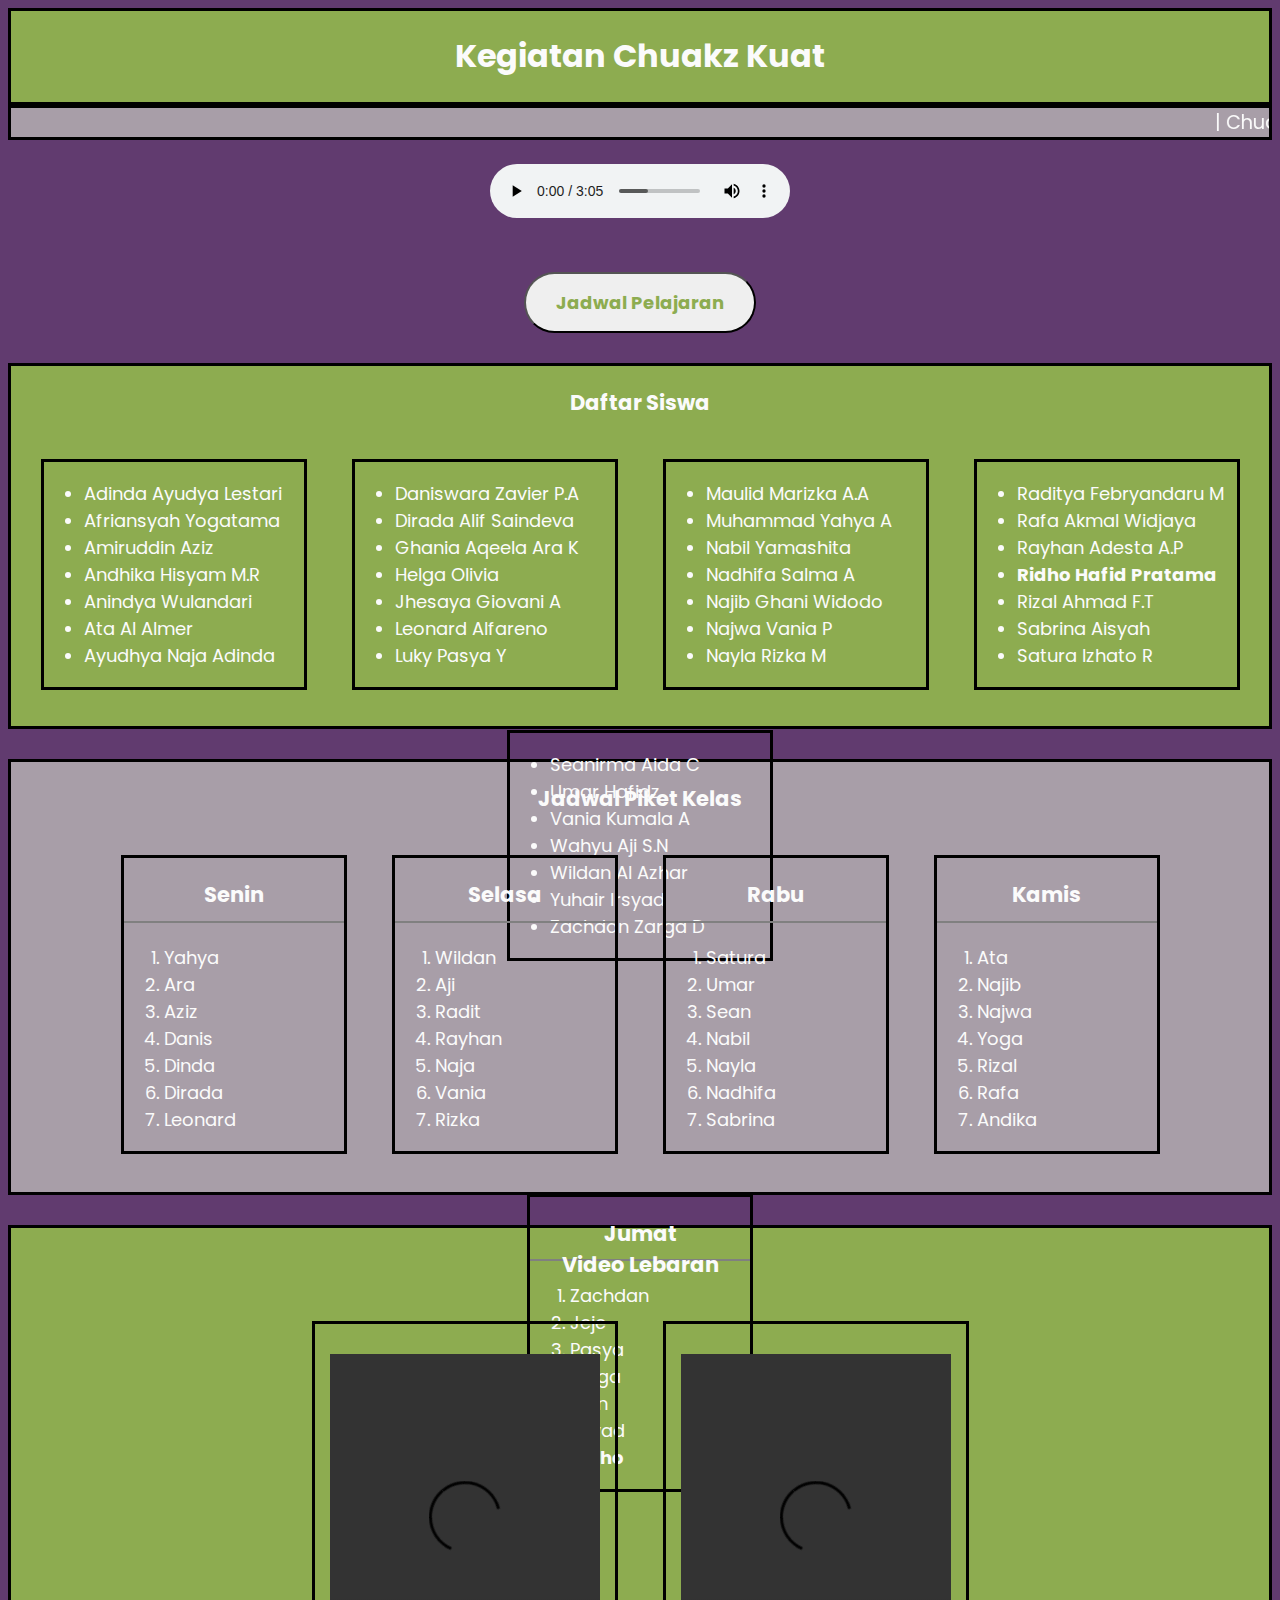
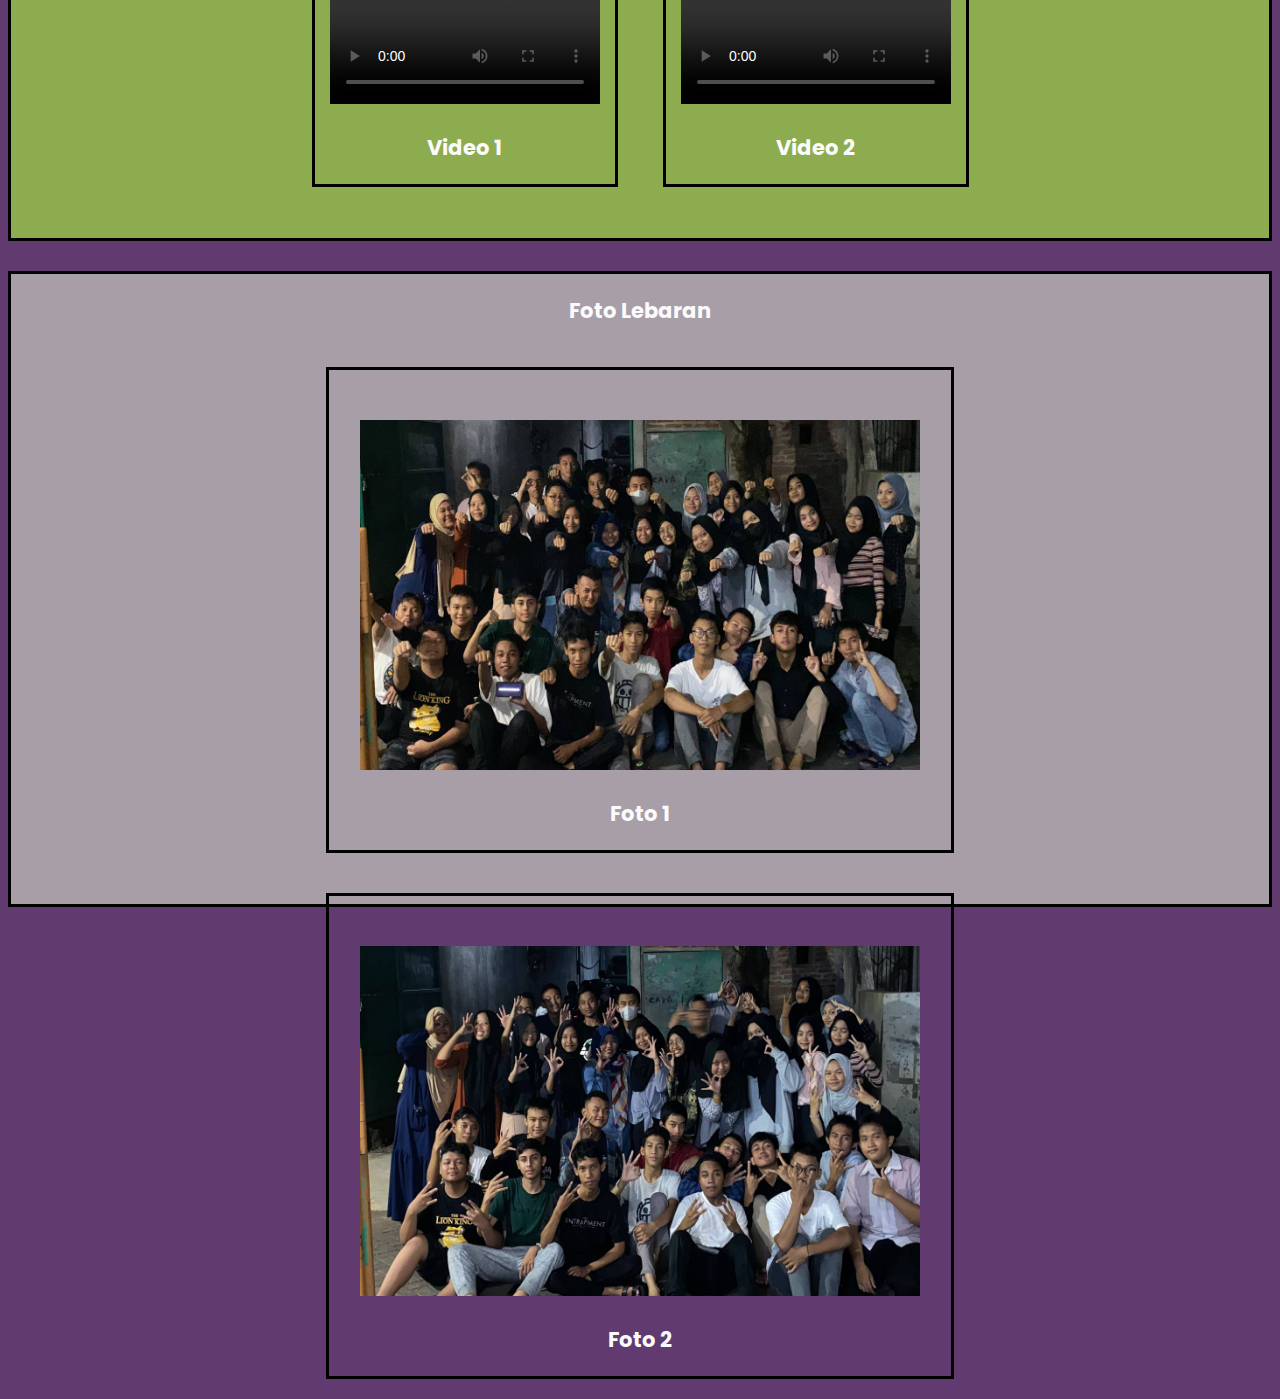
==== index.html @ ab46d104 "Update and rename tugas2.html to index.html" ====
<!DOCTYPE html>
<html>
<head>
    <meta charset="UTF-8">
    <meta name="viewport" content="width=device-width, initial-scale=1.0">
    <title>Tugas Ridho</title>
    <link rel="stylesheet" href="tugas2.css">
</head>
<body>
    <div id="header">
        <h1>Kegiatan Chuakz Kuat</h1>
    </div>
    <marquee scrollamount+="25" class="tulisangerak">| Chuakz Cerdas | Chuakz Rajin | Chuakz Baik |</marquee>
    <center>
    <audio controls>
        <source src="OMA x MF DOOM_ Rapp Snitch Knishes (Instrumental) Live.mp3" type="audio/mp3">
    </audio>
    </center>
<div>
    <center><button id="pencetan" ><b>Jadwal Pelajaran</b></button></center>
    <div class="jadwalpelajaran" id="daftar1">
        <table border="1" cellpadding="20" cellspacing="1" id="tabel1" class="tabelpelajaran" style="display: none;">
           <tr>
            <th></th>
            <th>1</th>
            <th>2</th>
            <th>3</th>
            <th>4</th>
            <th>5</th>
            <th>6</th>
            <th>7</th>
            <th>8</th>
            <th>9</th>
            <th>10</th>
           </tr>
           <tr>
            <th>Senin</th>
            <th colspan="6">KRPL</th>
            <th colspan="1">BJW</th>
            <th colspan="3">BIN</th>
           </tr>
           <th>Selasa</th>
           <th colspan="6">KRPL</th>
           <th colspan="4">RBT</th>
           <tr>
            <th>Rabu</th>
            <th colspan="2">SJR</th>
            <th colspan="4">BNG</th>
            <th colspan="2">POR</th>
            <th colspan="2">PPS</th>
           </tr>
           <th>Kamis</th>
           <th colspan="6">KRPL</th>
           <th colspan="3">MTK</th>
           <th colspan="1">BJW</th>
           <tr>
            <th>Jumat</th>
            <th colspan="3">PAG</th>
            <th colspan="5">PKK</th>
            <th colspan="2">---</th>
           </tr>
        </table>
    </div>
</div>

<center>
<div class="daftarsiswa">
    <div id="siswa">
        <h3>Daftar Siswa</h3>
        <div class="card1">
            <ul>
                <li>Adinda Ayudya Lestari</li>
                <li>Afriansyah Yogatama</li>
                <li>Amiruddin Aziz</li>
                <li>Andhika Hisyam M.R</li>
                <li>Anindya Wulandari</li>
                <li>Ata Al Almer</li>
                <li>Ayudhya Naja Adinda</li>
            </ul>
        </div>

        <div class="card2">
            <ul>
                <li>Daniswara Zavier P.A</li>
                <li>Dirada Alif Saindeva</li>
                <li>Ghania Aqeela Ara K</li>
                <li>Helga Olivia</li>
                <li>Jhesaya Giovani A</li>
                <li>Leonard Alfareno</li>
                <li>Luky Pasya Y</li>
            </ul>
        </div>

        <div class="card3">
            <ul>
                <li>Maulid Marizka A.A</li>
                <li>Muhammad Yahya A</li>
                <li>Nabil Yamashita</li>
                <li>Nadhifa Salma A</li>
                <li>Najib Ghani Widodo</li>
                <li>Najwa Vania P</li>
                <li>Nayla Rizka M</li>
            </ul>
        </div>

        <div class="card4">
            <ul>
                <li>Raditya Febryandaru M</li>
                <li>Rafa Akmal Widjaya</li>
                <li>Rayhan Adesta A.P</li>
                <li><b>Ridho Hafid Pratama</b></li>
                <li>Rizal Ahmad F.T</li>
                <li>Sabrina Aisyah</li>
                <li>Satura Izhato R</li>
            </ul>
        </div>

        <div class="card5">
            <ul>
                <li>Seanirma Aida C</li>
                <li>Umar Hafidz</li>
                <li>Vania Kumala A</li>
                <li>Wahyu Aji S.N</li>
                <li>Wildan Al Azhar</li>
                <li>Yuhair Irsyad</li>
                <li>Zachdan Zarga D</li>
            </ul>
        </div>
    </div>
</div>
</center>

<center>
<div class="jaket">
    <div class="jadwalpiket">
        <h3>Jadwal Piket Kelas</h3>
        <div class="piket1">
            <h3>Senin<hr></h3>
            <ol>
                <li>Yahya</li>
                <li>Ara</li>
                <li>Aziz</li>
                <li>Danis</li>
                <li>Dinda</li>
                <li>Dirada</li>
                <li>Leonard</li>
            </ol>
        </div>

        <div class="piket2">
            <h3>Selasa<hr></h3>
            <ol>
                <li>Wildan</li>
                <li>Aji</li>
                <li>Radit</li>
                <li>Rayhan</li>
                <li>Naja</li>
                <li>Vania</li>
                <li>Rizka</li>
            </ol>
        </div>

        <div class="piket3">
            <h3>Rabu<hr></h3>
            <ol>
                <li>Satura</li>
                <li>Umar</li>
                <li>Sean</li>
                <li>Nabil</li>
                <li>Nayla</li>
                <li>Nadhifa</li>
                <li>Sabrina</li>
            </ol>
        </div>

        <div class="piket4">
            <h3>Kamis<hr></h3>
            <ol>
                <li>Ata</li>
                <li>Najib</li>
                <li>Najwa</li>
                <li>Yoga</li>
                <li>Rizal</li>
                <li>Rafa</li>
                <li>Andika</li>
            </ol>
        </div>

        <div class="piket5">
            <h3>Jumat<hr></h3>
            <ol>
            <li>Zachdan</li>
            <li>Jeje</li>
            <li>Pasya</li>
            <li>Helga</li>
            <li>Anin</li>
            <li>Irsyad</li>
            <li><b>Ridho</b></li>
            </ol>
        </div>
    </div>
</div>
</center>

<center>
<div class="vidbar">
    <div class="vidlebaran">
        <h3>Video Lebaran</h3>
        <div class="vid1">
            <video controls src="Cuakz.mp4"></video>
        <h3>Video 1</h3>
        </div>
        <div class="vid2">
            <video controls src="Minal Aidzin.mp4"></video>
        <h3>Video 2</h3>
        </div>
    </div>
</div>
</center>

<center>
<div class="fotbar">
    <div class="fotolebaran">
        <h3>Foto Lebaran</h3>
        <div class="foto1">
            <img src="WhatsApp Image 2023-07-22 at 19.50.36 (2).jpeg" alt="image 1">
            <h3>Foto 1</h3>
        </div>
        <div class="foto2">
            <img src="WhatsApp Image 2023-07-22 at 19.50.36.jpeg" alt="image 2">
            <h3>Foto 2</h3>
        </div>
    </div>   
</div>
</center>

<script>
function ubahCellpadding() {
    var table = document.getElementById("tabel1");
    var screenWidth = window.innerWidth || document.documentElement.clientWidth || document.body.clientWidth;
    if (screenWidth <= 767) {
    // Jika lebar layar <= 720px, ubah nilai cellpadding menjadi 10
    for (var i = 0; i < table.rows.length; i++) {
        for (var j = 0; j < table.rows[i].cells.length; j++) {
        table.rows[i].cells[j].style.padding = "8px";
        }
    }
    } else {
    // Jika lebar layar > 720px, kembalikan nilai cellpadding menjadi 20
    for (var i = 0; i < table.rows.length; i++) {
        for (var j = 0; j < table.rows[i].cells.length; j++) {
        table.rows[i].cells[j].style.padding = "20px";
        }
    }
    }
}
// Panggil fungsi saat halaman pertama kali dimuat dan saat ukuran layar berubah
window.onload = ubahCellpadding;
window.onresize = ubahCellpadding;


const pencetan = document.getElementById("pencetan")
const tabel1= document.getElementById("tabel1")
function  toggleTable() {
    if (tabel1.style.display === "none") {
        tabel1.style.display = "table";
    } else {
        tabel1.style.display = "none"; 
    }
}
pencetan.addEventListener("click", toggleTable);


</script>

</body>
</html>
---- tugas2.css ----
@import url('https://fonts.googleapis.com/css2?family=Poppins:ital,wght@0,100;0,200;0,300;0,400;0,500;0,600;0,700;0,800;0,900;1,100;1,200;1,300;1,400;1,500;1,600;1,700;1,800;1,900&display=swap');

body{
    background-color: #613b6f;
}

#header{
    text-align: center;
    background-color: #8DAC50;
    color: #FbFbFb;
    border: 3px solid black;
    font-family: 'Poppins', sans-serif;
}

.tulisangerak{
    font-size: larger;
    color: #FbFbFb;
    background-color: #A89EA8;
    border: 3px solid black;
    font-family: 'Poppins', sans-serif;
}

audio{
    margin-top: 20px;
}

button{
    margin-top: 50px;
    padding: 15px 30px;
    margin-bottom: 30px;
    border-radius: 100px;
    color: #8DAC50;
    font-family: 'Poppins', sans-serif;
    font-size: large;
}

button:hover{
    color: #8DAC50;
    background-color: black
}

.daftarsiswa {
    border: 3px solid black;
    margin-bottom: 30px;
    background-color: #8DAC50;
    font-family: 'Poppins', sans-serif;
    font-size: large;
    height: 360px;
}

.daftarsiswa ul li{
    color: #FbFbFb ;
    text-align: left;
}

.tabelpelajaran{
    text-align: center;
    margin-left: auto;
    margin-right: auto;
    align-items: center;
    margin-bottom: 40px;
    border-color: #613b6f ;
    color: #FbFbFb;
    background-color: #A89EA8;
    font-family: 'Poppins', sans-serif;
    font-size: medium;
}

#siswa div{
    border: 3px solid black ;
    display: inline-block;
    width: 260px;
    margin: 20px;
    
}

#siswa h3{
    text-align: center;
    color: #FbFbFb;
}

.jaket{
    border: 3px solid black;
    margin-bottom: 30px;
    background-color: #A89EA8;
    color: #FbFbFb;
    font-family: 'Poppins', sans-serif;
    font-size: large;
    height: 430px;
}

.jadwalpiket div{
    border: 3px solid black;
    display: inline-block;
    width: 220px;
    margin: 20px;
}

.jadwalpiket h3{
    text-align: center;
}

.jadwalpiket ol li{
    text-align: left;
}

.vidlebaran h3{
    text-align: center;
}

.fotolebaran h3{
    text-align: center;
}

video{
    width: 90%;
    height: 350px;
    margin-top: 30px;
}

.vidbar {
    border: 3px solid rgb(0, 0, 0);
    margin-bottom: 30px;
    color: #FbFbFb;
    background-color: #8DAC50;
    font-family: 'Poppins', sans-serif;
    font-size: large;
    height: 610px;
}

.vidlebaran div{
    display: inline-block;
    border: 3px solid black;
    margin: 20px;
}

.fotbar {
    border: 3px solid black;
    color: #FbFbFb;
    background-color: #A89EA8;
    font-family: 'Poppins', sans-serif;
    font-size: large;
    height: 630px;
}

img{
    width: 90%;
    height: 350px;
    margin-top: 50px;
}

.fotolebaran div{
    display: inline-block;
    border: 3px solid black;
    margin: 20px;
}

hr{
    border: 1px solid;
}



/*Tablet*/
@media screen and (min-width:768px) and (max-width:1250px) {
    html{
        overflow-x: hidden;
    }
    body{
        overflow-x: hidden;
    }
    #header{
        font-size: small;
    }
    audio{
        width: 250px;
        height: 50px;
    }
    #siswa div{
        font-size: small;
    }
    button{
        font-size: small;
        padding: 10px 20px;
    }
    .tabelpelajaran{
        font-size: small;
    }
    .daftarsiswa{
        font-size: small;
        height: auto;
    }
    #siswa div{
        width: 200px;
    }
    .jaket{
        font-size: small;
        height: auto;
    }
    .jadwalpiket div{
        width: 200px;
    }
    video{
        height: 280px;
    }
    .vidbar{
        font-size: small;
        height: auto;
    }
    img{
        height: 280px;
    }
    .fotbar{
        font-size: small;
        height: auto;
    }
}





/*Mobile*/
@media screen and (max-width:767px) and (min-width:375px) {
    html{
        overflow-x: hidden;
    }
    body{
        overflow-x: hidden;
    }
    audio{
        width: 200px;
        height: 40px;
    }
    #header{
        font-size: x-small;
    }
    .tulisangerak{
        font-size: small;
    }
    button{
        font-size: smaller;
        padding: 10px 10px;
    }
    .tabelpelajaran{
        overflow-y:hidden;
        font-size: small;
    }
    .daftarsiswa{
        font-size: smaller;
        height: auto;
    }
    #siswa div{
        width: 220px;
    }
    .jaket{
        font-size: smaller;
        height: auto;
    }
    .jadwalpiket div{
        width: 200px;
    }
    .vidbar{
        height: auto;
        font-size: smaller;
    }
    .fotbar{
        height: auto;
        font-size: smaller;
    }
    video{
        height: 160px;
    }
    img{
        height: 173px;
    }
}
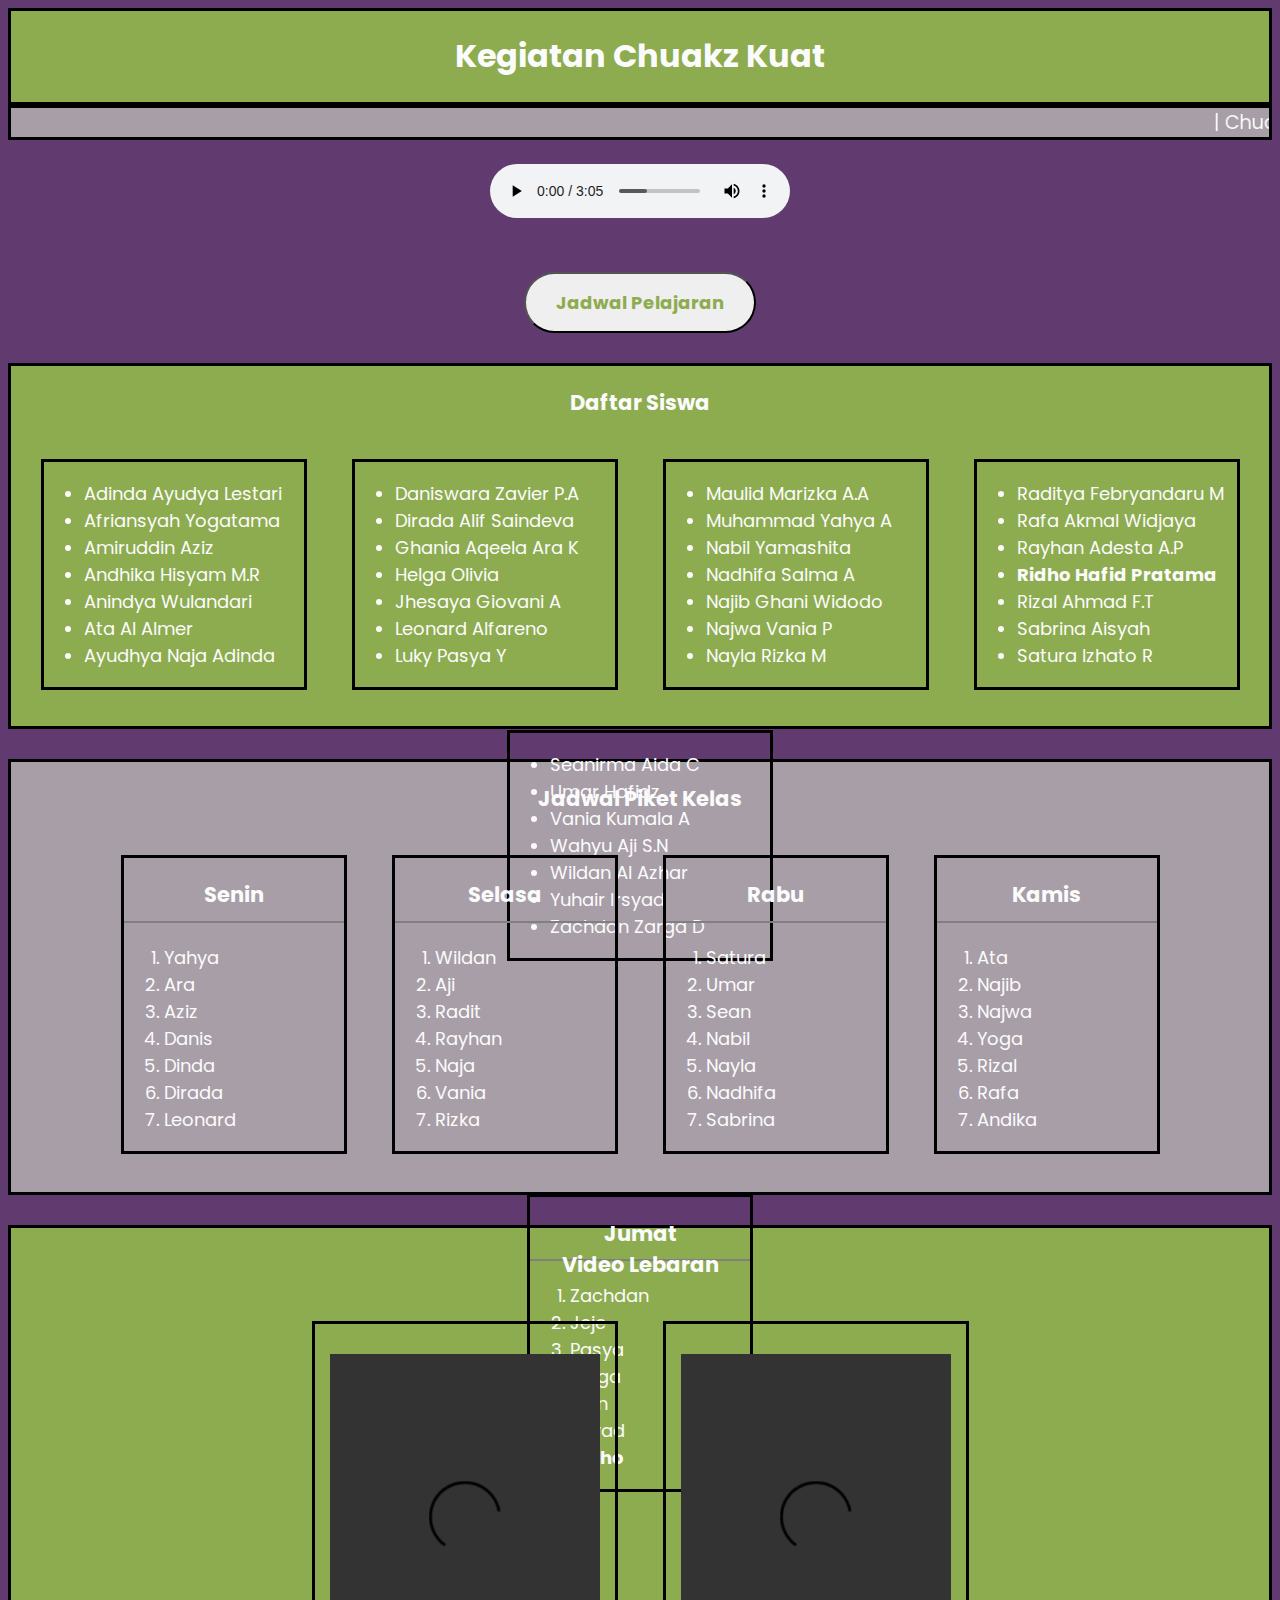
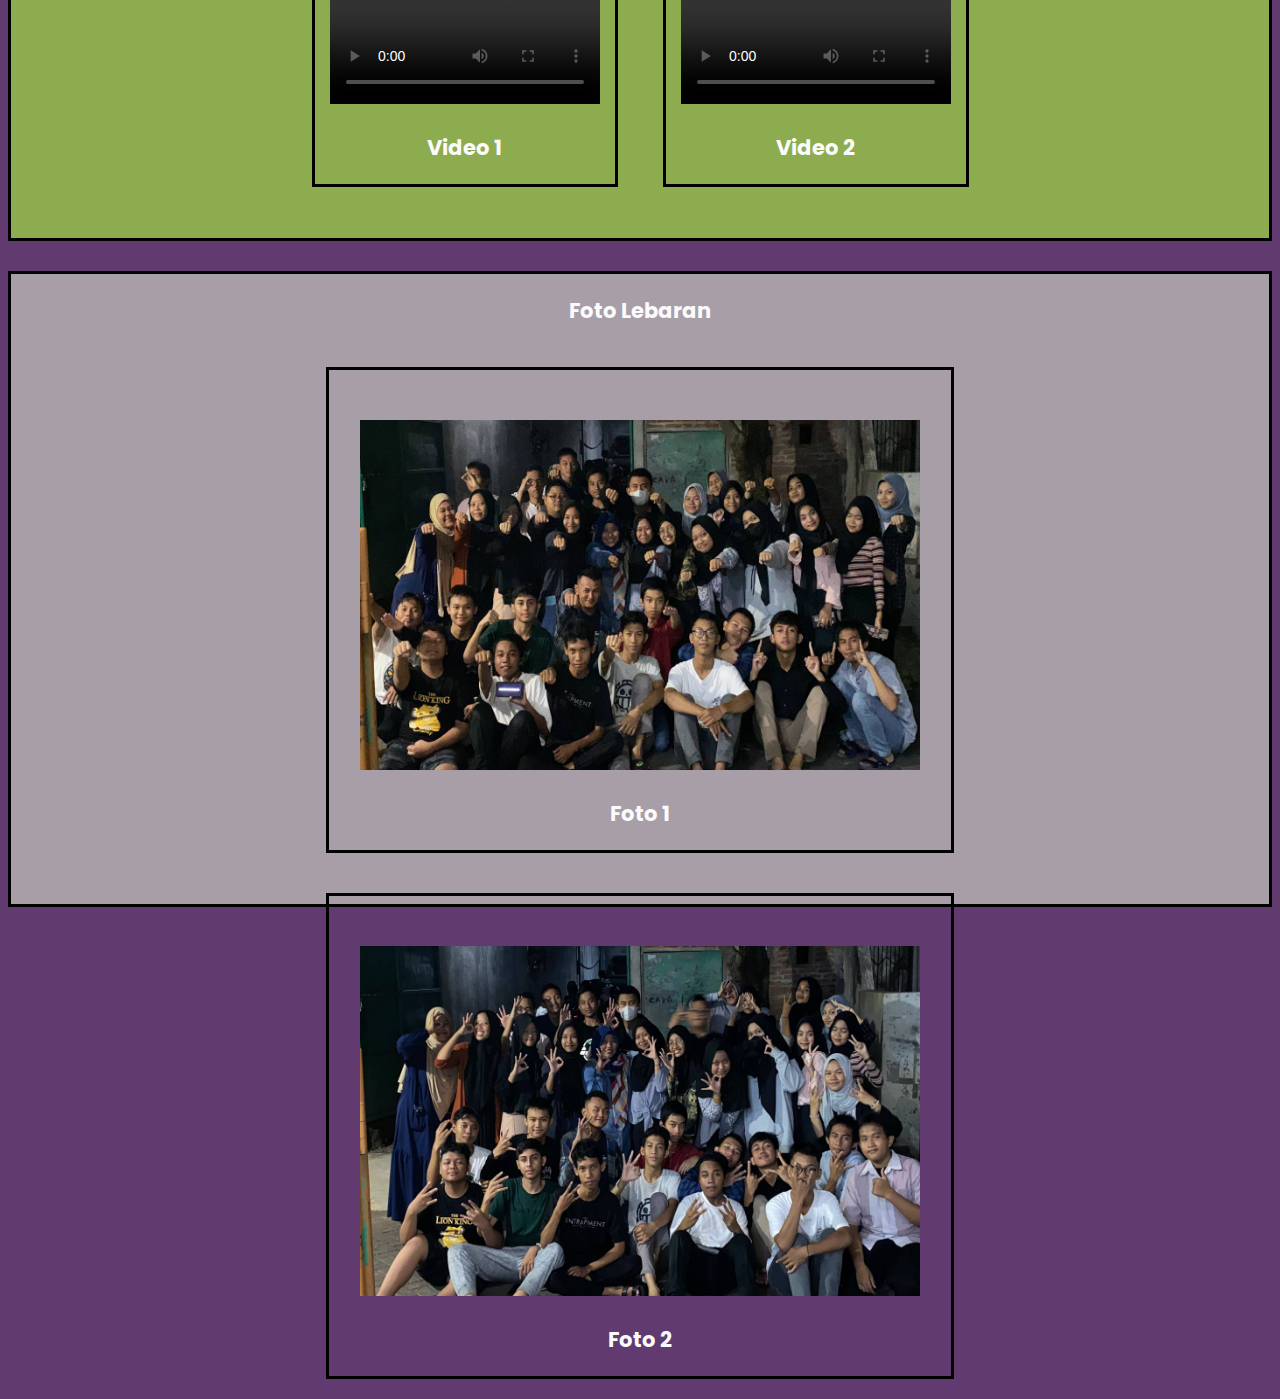
==== commit 2980a408: "Update index.html" ====
--- a/index.html
+++ b/index.html
@@ -4,7 +4,7 @@
     <meta charset="UTF-8">
     <meta name="viewport" content="width=device-width, initial-scale=1.0">
     <title>Tugas Ridho</title>
-    <link rel="stylesheet" href="tugas2.css">
+    <link rel="stylesheet" href="style.css">
 </head>
 <body>
     <div id="header">
--- a/style.css
+++ b/style.css
@@ -0,0 +1,277 @@
+@import url('https://fonts.googleapis.com/css2?family=Poppins:ital,wght@0,100;0,200;0,300;0,400;0,500;0,600;0,700;0,800;0,900;1,100;1,200;1,300;1,400;1,500;1,600;1,700;1,800;1,900&display=swap');
+
+body{
+    background-color: #613b6f;
+}
+
+#header{
+    text-align: center;
+    background-color: #8DAC50;
+    color: #FbFbFb;
+    border: 3px solid black;
+    font-family: 'Poppins', sans-serif;
+}
+
+.tulisangerak{
+    font-size: larger;
+    color: #FbFbFb;
+    background-color: #A89EA8;
+    border: 3px solid black;
+    font-family: 'Poppins', sans-serif;
+}
+
+audio{
+    margin-top: 20px;
+}
+
+button{
+    margin-top: 50px;
+    padding: 15px 30px;
+    margin-bottom: 30px;
+    border-radius: 100px;
+    color: #8DAC50;
+    font-family: 'Poppins', sans-serif;
+    font-size: large;
+}
+
+button:hover{
+    color: #8DAC50;
+    background-color: black
+}
+
+.daftarsiswa {
+    border: 3px solid black;
+    margin-bottom: 30px;
+    background-color: #8DAC50;
+    font-family: 'Poppins', sans-serif;
+    font-size: large;
+    height: 360px;
+}
+
+.daftarsiswa ul li{
+    color: #FbFbFb ;
+    text-align: left;
+}
+
+.tabelpelajaran{
+    text-align: center;
+    margin-left: auto;
+    margin-right: auto;
+    align-items: center;
+    margin-bottom: 40px;
+    border-color: #613b6f ;
+    color: #FbFbFb;
+    background-color: #A89EA8;
+    font-family: 'Poppins', sans-serif;
+    font-size: medium;
+}
+
+#siswa div{
+    border: 3px solid black ;
+    display: inline-block;
+    width: 260px;
+    margin: 20px;
+    
+}
+
+#siswa h3{
+    text-align: center;
+    color: #FbFbFb;
+}
+
+.jaket{
+    border: 3px solid black;
+    margin-bottom: 30px;
+    background-color: #A89EA8;
+    color: #FbFbFb;
+    font-family: 'Poppins', sans-serif;
+    font-size: large;
+    height: 430px;
+}
+
+.jadwalpiket div{
+    border: 3px solid black;
+    display: inline-block;
+    width: 220px;
+    margin: 20px;
+}
+
+.jadwalpiket h3{
+    text-align: center;
+}
+
+.jadwalpiket ol li{
+    text-align: left;
+}
+
+.vidlebaran h3{
+    text-align: center;
+}
+
+.fotolebaran h3{
+    text-align: center;
+}
+
+video{
+    width: 90%;
+    height: 350px;
+    margin-top: 30px;
+}
+
+.vidbar {
+    border: 3px solid rgb(0, 0, 0);
+    margin-bottom: 30px;
+    color: #FbFbFb;
+    background-color: #8DAC50;
+    font-family: 'Poppins', sans-serif;
+    font-size: large;
+    height: 610px;
+}
+
+.vidlebaran div{
+    display: inline-block;
+    border: 3px solid black;
+    margin: 20px;
+}
+
+.fotbar {
+    border: 3px solid black;
+    color: #FbFbFb;
+    background-color: #A89EA8;
+    font-family: 'Poppins', sans-serif;
+    font-size: large;
+    height: 630px;
+}
+
+img{
+    width: 90%;
+    height: 350px;
+    margin-top: 50px;
+}
+
+.fotolebaran div{
+    display: inline-block;
+    border: 3px solid black;
+    margin: 20px;
+}
+
+hr{
+    border: 1px solid;
+}
+
+
+
+/*Tablet*/
+@media screen and (min-width:768px) and (max-width:1250px) {
+    html{
+        overflow-x: hidden;
+    }
+    body{
+        overflow-x: hidden;
+    }
+    #header{
+        font-size: small;
+    }
+    audio{
+        width: 250px;
+        height: 50px;
+    }
+    #siswa div{
+        font-size: small;
+    }
+    button{
+        font-size: small;
+        padding: 10px 20px;
+    }
+    .tabelpelajaran{
+        font-size: small;
+    }
+    .daftarsiswa{
+        font-size: small;
+        height: auto;
+    }
+    #siswa div{
+        width: 200px;
+    }
+    .jaket{
+        font-size: small;
+        height: auto;
+    }
+    .jadwalpiket div{
+        width: 200px;
+    }
+    video{
+        height: 280px;
+    }
+    .vidbar{
+        font-size: small;
+        height: auto;
+    }
+    img{
+        height: 280px;
+    }
+    .fotbar{
+        font-size: small;
+        height: auto;
+    }
+}
+
+
+
+
+
+/*Mobile*/
+@media screen and (max-width:767px) and (min-width:375px) {
+    html{
+        overflow-x: hidden;
+    }
+    body{
+        overflow-x: hidden;
+    }
+    audio{
+        width: 200px;
+        height: 40px;
+    }
+    #header{
+        font-size: x-small;
+    }
+    .tulisangerak{
+        font-size: small;
+    }
+    button{
+        font-size: smaller;
+        padding: 10px 10px;
+    }
+    .tabelpelajaran{
+        overflow-y:hidden;
+        font-size: small;
+    }
+    .daftarsiswa{
+        font-size: smaller;
+        height: auto;
+    }
+    #siswa div{
+        width: 220px;
+    }
+    .jaket{
+        font-size: smaller;
+        height: auto;
+    }
+    .jadwalpiket div{
+        width: 200px;
+    }
+    .vidbar{
+        height: auto;
+        font-size: smaller;
+    }
+    .fotbar{
+        height: auto;
+        font-size: smaller;
+    }
+    video{
+        height: 160px;
+    }
+    img{
+        height: 173px;
+    }
+}
